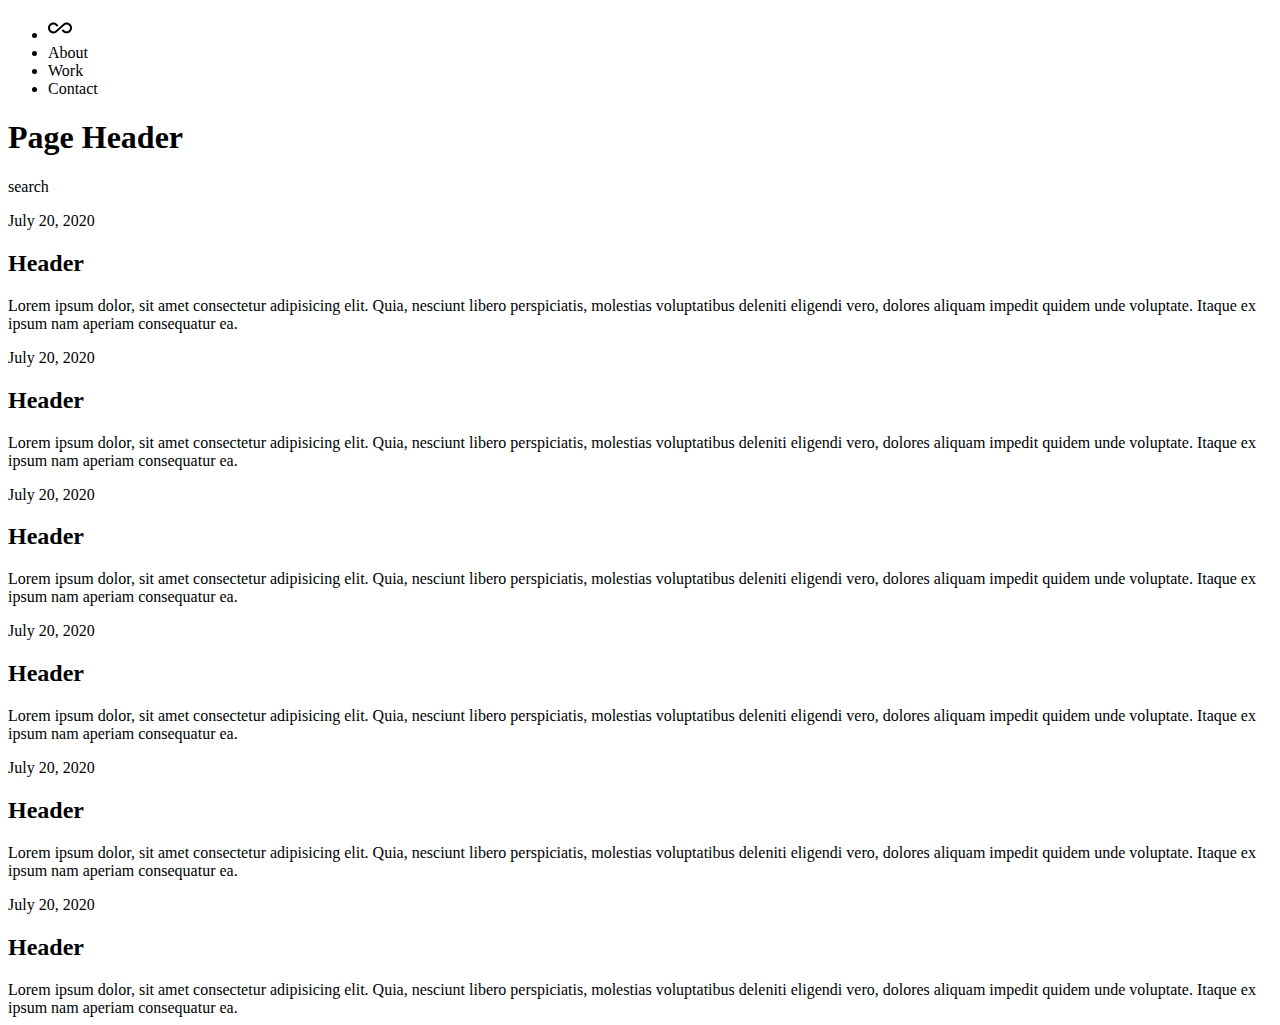
==== templates/index.html @ 7387baad "Create folders static (styling) and templates (html) / create app.py to run site" ====
<!DOCTYPE html>
<html lang="en">
<head>
    <meta charset="UTF-8">
    <meta http-equiv="X-UA-Compatible" content="IE=edge">
    <meta name="viewport" content="width=device-width, initial-scale=1.0">
    <title>Wilson Chan</title>
    <link rel="stylesheet" href="./static/style.css">
</head>
<body>
    <div class="navbar">
        <ul>
          <li><svg width="24" height="24" viewBox="0 0 24 24">
              <path d="M18.6,6.62C17.16,6.62 15.8,7.18 14.83,8.15L7.8,14.39C7.16,15.03 6.31,15.38 5.4,15.38C3.53,15.38 2,13.87 2,12C2,10.13 3.53,8.62 5.4,8.62C6.31,8.62 7.16,8.97 7.84,9.65L8.97,10.65L10.5,9.31L9.22,8.2C8.2,7.18 6.84,6.62 5.4,6.62C2.42,6.62 0,9.04 0,12C0,14.96 2.42,17.38 5.4,17.38C6.84,17.38 8.2,16.82 9.17,15.85L16.2,9.61C16.84,8.97 17.69,8.62 18.6,8.62C20.47,8.62 22,10.13 22,12C22,13.87 20.47,15.38 18.6,15.38C17.7,15.38 16.84,15.03 16.16,14.35L15,13.34L13.5,14.68L14.78,15.8C15.8,16.81 17.15,17.37 18.6,17.37C21.58,17.37 24,14.96 24,12C24,9 21.58,6.62 18.6,6.62Z" /> </svg></li>
          <li>About</li>
          <li>Work</li>
          <li>Contact</li>
        </ul>
      </div>
    
      <div id="wrapper-main">
        <div class="header">
          <h1>Page Header</h1>
          <div id="search">
            <span class="material-icons">search</span>
          </div>
        </div>
    
        <div id="wrapper-grid">
          <div class="container">
            <p class="date">July 20, 2020</p>
            <h2>Header</h2>
            Lorem ipsum dolor, sit amet consectetur adipisicing elit. Quia, nesciunt libero perspiciatis, molestias voluptatibus deleniti eligendi vero, dolores aliquam impedit quidem unde voluptate. Itaque ex ipsum nam aperiam consequatur ea.
          </div>
    
          <div class="container">
            <p class="date">July 20, 2020</p>
            <h2>Header</h2>
            Lorem ipsum dolor, sit amet consectetur adipisicing elit. Quia, nesciunt libero perspiciatis, molestias voluptatibus deleniti eligendi vero, dolores aliquam impedit quidem unde voluptate. Itaque ex ipsum nam aperiam consequatur ea.
          </div>
    
          <div class="container">
            <p class="date">July 20, 2020</p>
            <h2>Header</h2>
            Lorem ipsum dolor, sit amet consectetur adipisicing elit. Quia, nesciunt libero perspiciatis, molestias voluptatibus deleniti eligendi vero, dolores aliquam impedit quidem unde voluptate. Itaque ex ipsum nam aperiam consequatur ea.
          </div>
    
          <div class="container">
            <p class="date">July 20, 2020</p>
            <h2>Header</h2>
            Lorem ipsum dolor, sit amet consectetur adipisicing elit. Quia, nesciunt libero perspiciatis, molestias voluptatibus deleniti eligendi vero, dolores aliquam impedit quidem unde voluptate. Itaque ex ipsum nam aperiam consequatur ea.
          </div>
    
          <div class="container">
            <p class="date">July 20, 2020</p>
            <h2>Header</h2>
            Lorem ipsum dolor, sit amet consectetur adipisicing elit. Quia, nesciunt libero perspiciatis, molestias voluptatibus deleniti eligendi vero, dolores aliquam impedit quidem unde voluptate. Itaque ex ipsum nam aperiam consequatur ea.
          </div>
    
          <div class="container">
            <p class="date">July 20, 2020</p>
            <h2>Header</h2>
            Lorem ipsum dolor, sit amet consectetur adipisicing elit. Quia, nesciunt libero perspiciatis, molestias voluptatibus deleniti eligendi vero, dolores aliquam impedit quidem unde voluptate. Itaque ex ipsum nam aperiam consequatur ea.
          </div>
          
        </div>
      </div>
</body>
</html>
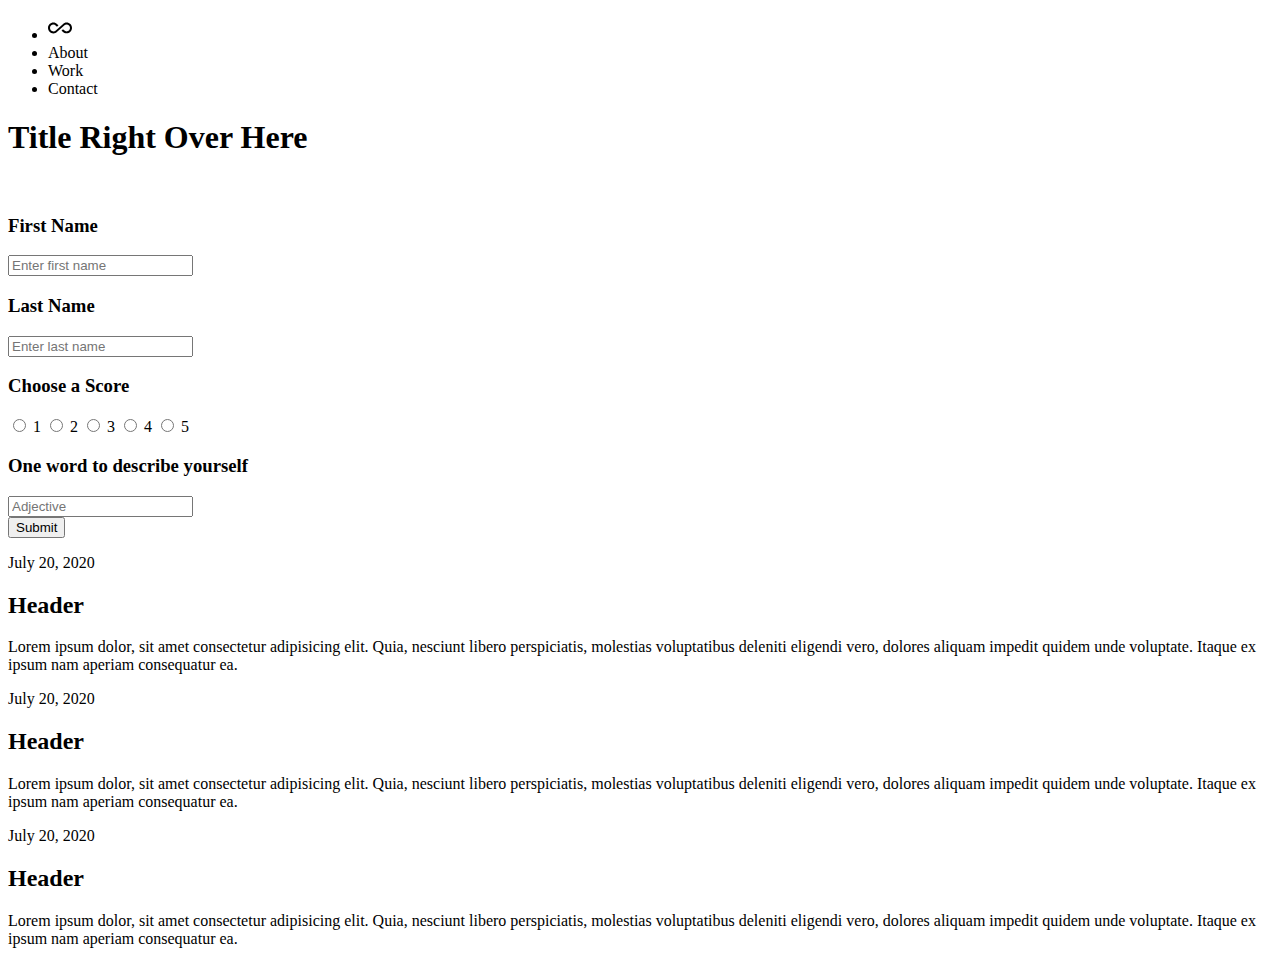
==== commit 1f9c52c8: "Adding form to index.html / create processed.html to show submission / add submit function to receiv" ====
--- a/templates/index.html
+++ b/templates/index.html
@@ -16,35 +16,46 @@
           <li>Work</li>
           <li>Contact</li>
         </ul>
-      </div>
+    </div>
     
       <div id="wrapper-main">
         <div class="header">
-          <h1>Page Header</h1>
-          <div id="search">
-            <span class="material-icons">search</span>
-          </div>
+          <h1>Title Right Over Here</h1>
         </div>
+
+        <div class="container">
+          <img src="https://t3.ftcdn.net/jpg/02/98/45/00/360_F_298450088_tLPsC23RWniNk1Fje1M4EnnRPOQbCScw.jpg" alt="">
+        
+          <!-------------Form------------->
+          <form action="/submit" method="POST">
+            <div class="form-group">
+              <h3>First Name</h3>
+              <input type="text" name="first_name" placeholder="Enter first name"/>
+            </div>
+            <div class="form-group">
+              <h3>Last Name</h3>
+              <input type="text" name="last_name" placeholder="Enter last name"/>
+            </div>
+            <div class="form-group">
+              <h3>Choose a Score</h3>
+              <input type="radio" name="score" value="1"/> 1
+              <input type="radio" name="score" value="2"/> 2
+              <input type="radio" name="score" value="3"/> 3
+              <input type="radio" name="score" value="4"/> 4
+              <input type="radio" name="score" value="5"/> 5
+            </div>
+            <div class="form-group">
+              <h3>One word to describe yourself</h3>
+              <input type="text" name="adjective" placeholder="Adjective"/>
+            </div>
+            
+            <input type="submit" value="Submit" class="btn"/>
+          </form>
+          <!-------------End Form------------->
+        </div>
+
     
         <div id="wrapper-grid">
-          <div class="container">
-            <p class="date">July 20, 2020</p>
-            <h2>Header</h2>
-            Lorem ipsum dolor, sit amet consectetur adipisicing elit. Quia, nesciunt libero perspiciatis, molestias voluptatibus deleniti eligendi vero, dolores aliquam impedit quidem unde voluptate. Itaque ex ipsum nam aperiam consequatur ea.
-          </div>
-    
-          <div class="container">
-            <p class="date">July 20, 2020</p>
-            <h2>Header</h2>
-            Lorem ipsum dolor, sit amet consectetur adipisicing elit. Quia, nesciunt libero perspiciatis, molestias voluptatibus deleniti eligendi vero, dolores aliquam impedit quidem unde voluptate. Itaque ex ipsum nam aperiam consequatur ea.
-          </div>
-    
-          <div class="container">
-            <p class="date">July 20, 2020</p>
-            <h2>Header</h2>
-            Lorem ipsum dolor, sit amet consectetur adipisicing elit. Quia, nesciunt libero perspiciatis, molestias voluptatibus deleniti eligendi vero, dolores aliquam impedit quidem unde voluptate. Itaque ex ipsum nam aperiam consequatur ea.
-          </div>
-    
           <div class="container">
             <p class="date">July 20, 2020</p>
             <h2>Header</h2>
